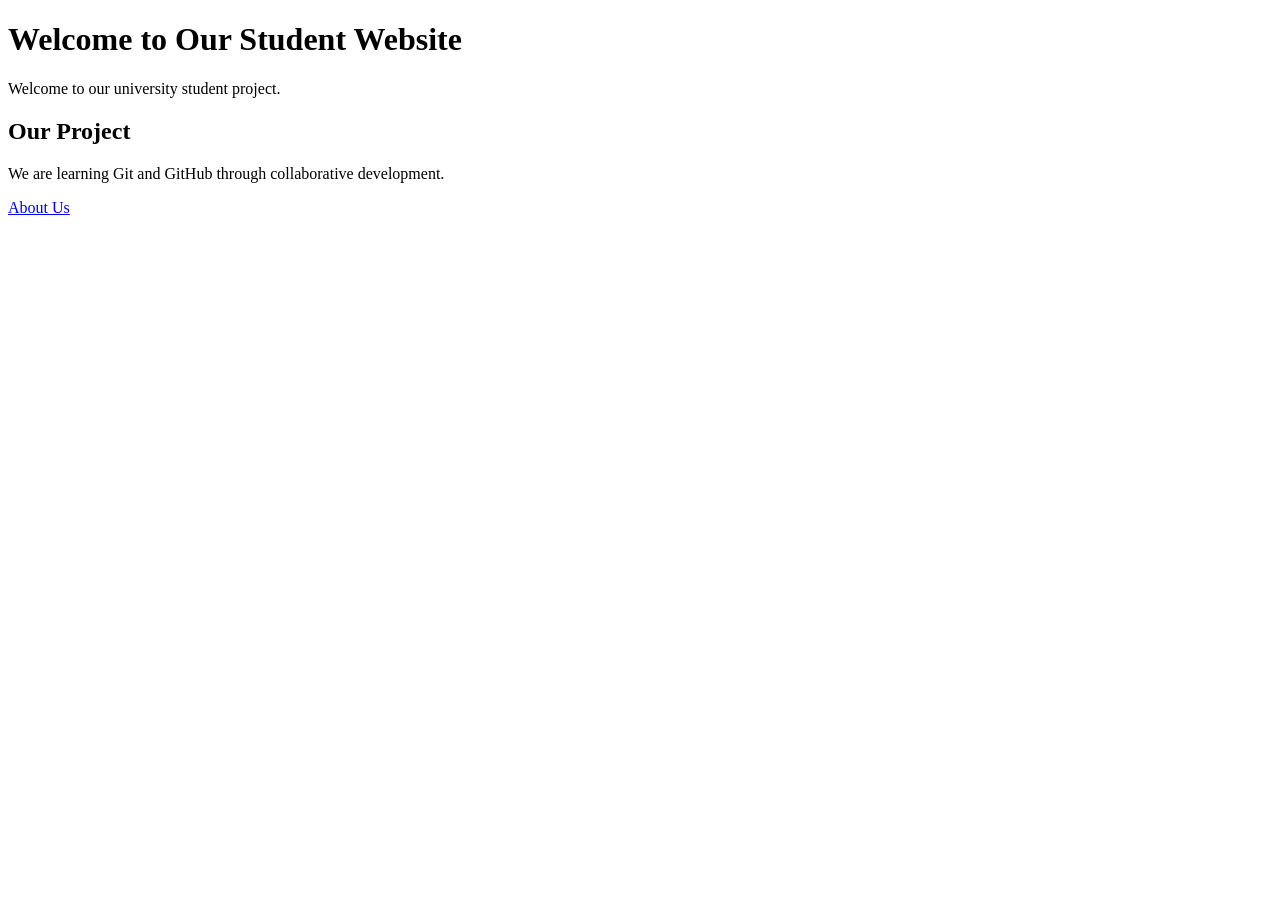
==== index.html @ 1594d84b "Improve home page" ====
<!DOCTYPE html> 
<html> 
<head> 
    <title>Student Website</title> 
<link rel="stylesheet" href="style.css"> 
</head> 
    <body> 
        <h1>Welcome to Our Student Website</h1>  
        <p>Welcome to our university student project.</p>
        <h2>Our Project</h2> 
        <p>We are learning Git and GitHub through collaborative development.</p> 
        <a href="about.html">About Us</a> 
    </body> 
</html>
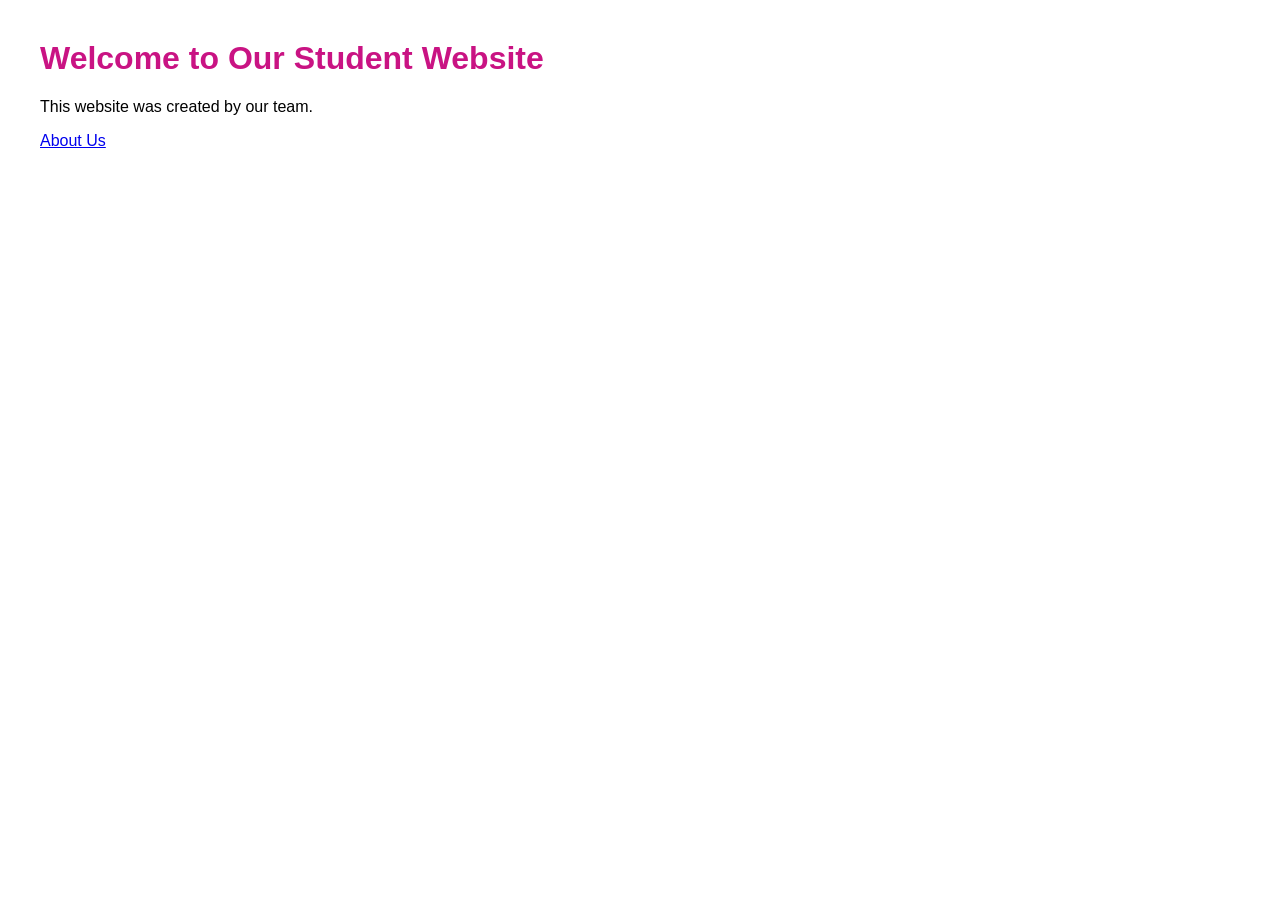
==== commit 9c37a74e: "create basic website" ====
--- a/index.html
+++ b/index.html
@@ -5,10 +5,8 @@
 <link rel="stylesheet" href="style.css"> 
 </head> 
     <body> 
-        <h1>Welcome to Our Student Website</h1>  
-        <p>Welcome to our university student project.</p>
-        <h2>Our Project</h2> 
-        <p>We are learning Git and GitHub through collaborative development.</p> 
+        <h1>Welcome to Our Student Website</h1> 
+        <p>This website was created by our team.</p> 
         <a href="about.html">About Us</a> 
     </body> 
 </html> 
--- a/style.css
+++ b/style.css
@@ -0,0 +1,8 @@
+ body { 
+font-family: Arial, sans-serif; 
+margin: 40px; 
+}
+
+h1 { 
+color: rgb(201, 19, 131); 
+}
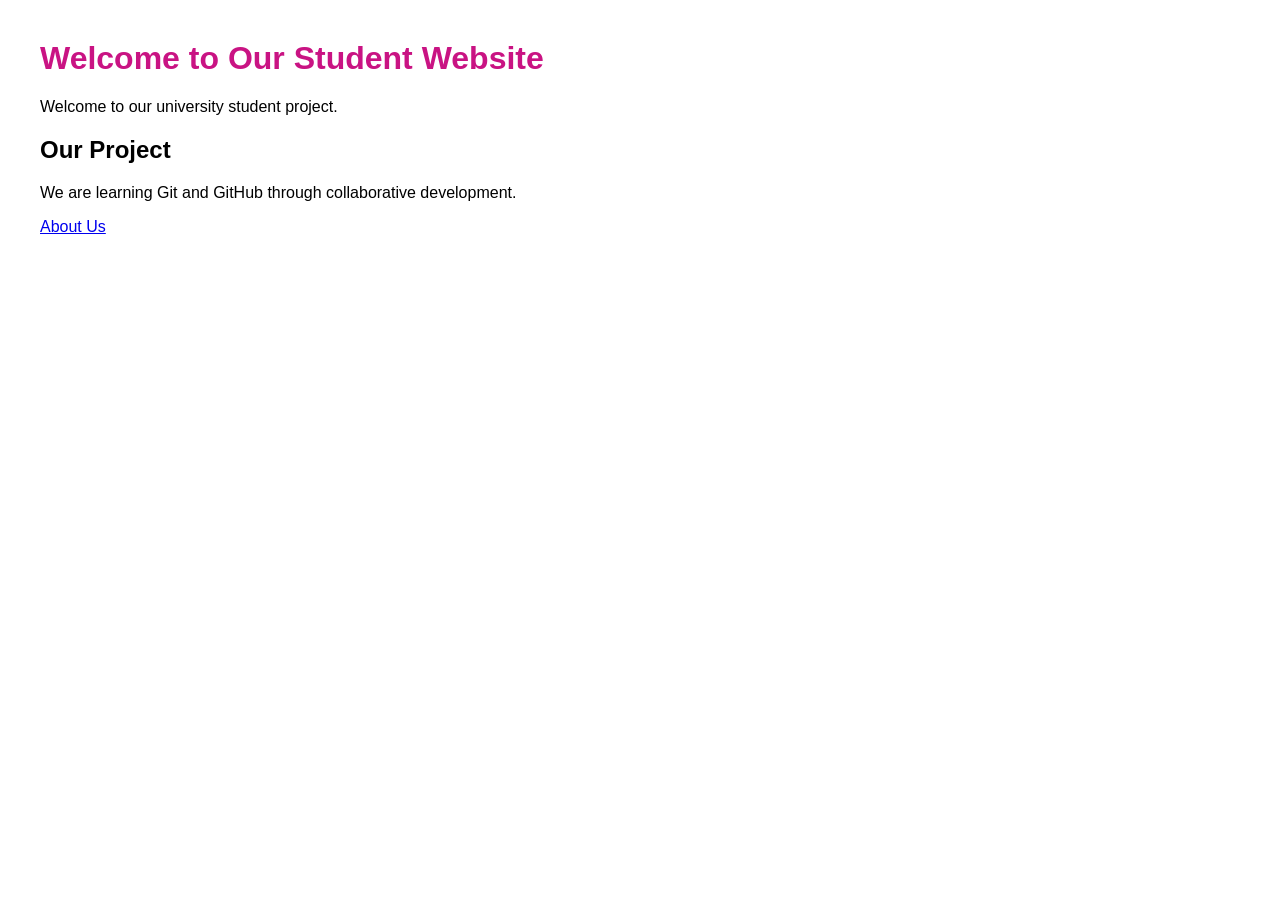
==== commit aaf54e21: "Merge pull request #1 from Poojaniihh/Feature/home Improve home page" ====
--- a/index.html
+++ b/index.html
@@ -5,8 +5,10 @@
 <link rel="stylesheet" href="style.css"> 
 </head> 
     <body> 
-        <h1>Welcome to Our Student Website</h1> 
-        <p>This website was created by our team.</p> 
+        <h1>Welcome to Our Student Website</h1>  
+        <p>Welcome to our university student project.</p>
+        <h2>Our Project</h2> 
+        <p>We are learning Git and GitHub through collaborative development.</p> 
         <a href="about.html">About Us</a> 
     </body> 
 </html> 
